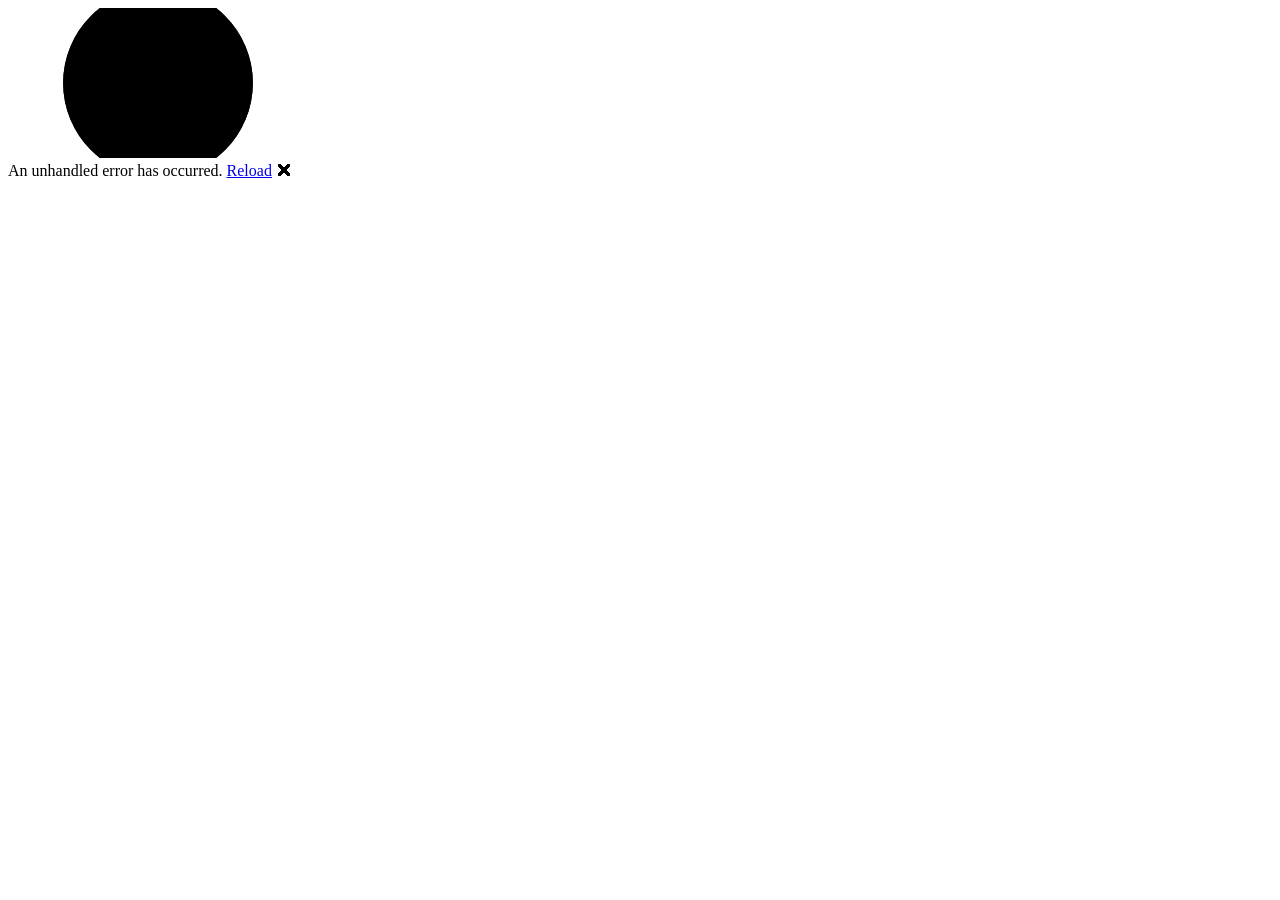
==== src/CrystalFinance.Ui/wwwroot/index.html @ 4ffaea55 "Adds project CrystalFinance.Ui with Oauth to .sln file." ====
<!DOCTYPE html>
<html lang="en">

<head>
    <meta charset="utf-8" />
    <meta name="viewport" content="width=device-width, initial-scale=1.0" />
    <title>CrystalFinance.Ui</title>
    <base href="/" />
    <link rel="preload" id="webassembly" />
    <link rel="stylesheet" href="lib/bootstrap/dist/css/bootstrap.min.css" />
    <link rel="stylesheet" href="css/app.css" />
    <link rel="icon" type="image/png" href="favicon.png" />
    <link href="CrystalFinance.Ui.styles.css" rel="stylesheet" />
    <link href="manifest.webmanifest" rel="manifest" />
    <link rel="apple-touch-icon" sizes="512x512" href="icon-512.png" />
    <link rel="apple-touch-icon" sizes="192x192" href="icon-192.png" />
    <script type="importmap"></script>
</head>

<body>
    <div id="app">
        <svg class="loading-progress">
            <circle r="40%" cx="50%" cy="50%" />
            <circle r="40%" cx="50%" cy="50%" />
        </svg>
        <div class="loading-progress-text"></div>
    </div>

    <div id="blazor-error-ui">
        An unhandled error has occurred.
        <a href="." class="reload">Reload</a>
        <span class="dismiss">🗙</span>
    </div>
    <script src="_content/Microsoft.Authentication.WebAssembly.Msal/AuthenticationService.js"></script>
    <script src="_framework/blazor.webassembly#[.{fingerprint}].js"></script>
    <script>navigator.serviceWorker.register('service-worker.js', { updateViaCache: 'none' });</script>
</body>

</html>
---- src/CrystalFinance.Ui/wwwroot/css/app.css ----
html, body {
    font-family: 'Helvetica Neue', Helvetica, Arial, sans-serif;
}

h1:focus {
    outline: none;
}

a, .btn-link {
    color: #0071c1;
}

.btn-primary {
    color: #fff;
    background-color: #1b6ec2;
    border-color: #1861ac;
}

.btn:focus, .btn:active:focus, .btn-link.nav-link:focus, .form-control:focus, .form-check-input:focus {
  box-shadow: 0 0 0 0.1rem white, 0 0 0 0.25rem #258cfb;
}

.content {
    padding-top: 1.1rem;
}

.valid.modified:not([type=checkbox]) {
    outline: 1px solid #26b050;
}

.invalid {
    outline: 1px solid red;
}

.validation-message {
    color: red;
}

#blazor-error-ui {
    color-scheme: light only;
    background: lightyellow;
    bottom: 0;
    box-shadow: 0 -1px 2px rgba(0, 0, 0, 0.2);
    box-sizing: border-box;
    display: none;
    left: 0;
    padding: 0.6rem 1.25rem 0.7rem 1.25rem;
    position: fixed;
    width: 100%;
    z-index: 1000;
}

    #blazor-error-ui .dismiss {
        cursor: pointer;
        position: absolute;
        right: 0.75rem;
        top: 0.5rem;
    }

.blazor-error-boundary {
    background: url([data-uri]) no-repeat 1rem/1.8rem, #b32121;
    padding: 1rem 1rem 1rem 3.7rem;
    color: white;
}

    .blazor-error-boundary::after {
        content: "An error has occurred."
    }

.loading-progress {
    position: absolute;
    display: block;
    width: 8rem;
    height: 8rem;
    inset: 20vh 0 auto 0;
    margin: 0 auto 0 auto;
}

    .loading-progress circle {
        fill: none;
        stroke: #e0e0e0;
        stroke-width: 0.6rem;
        transform-origin: 50% 50%;
        transform: rotate(-90deg);
    }

        .loading-progress circle:last-child {
            stroke: #1b6ec2;
            stroke-dasharray: calc(3.141 * var(--blazor-load-percentage, 0%) * 0.8), 500%;
            transition: stroke-dasharray 0.05s ease-in-out;
        }

.loading-progress-text {
    position: absolute;
    text-align: center;
    font-weight: bold;
    inset: calc(20vh + 3.25rem) 0 auto 0.2rem;
}

    .loading-progress-text:after {
        content: var(--blazor-load-percentage-text, "Loading");
    }

code {
    color: #c02d76;
}

.form-floating > .form-control-plaintext::placeholder, .form-floating > .form-control::placeholder {
    color: var(--bs-secondary-color);
    text-align: end;
}

.form-floating > .form-control-plaintext:focus::placeholder, .form-floating > .form-control:focus::placeholder {
    text-align: start;
}
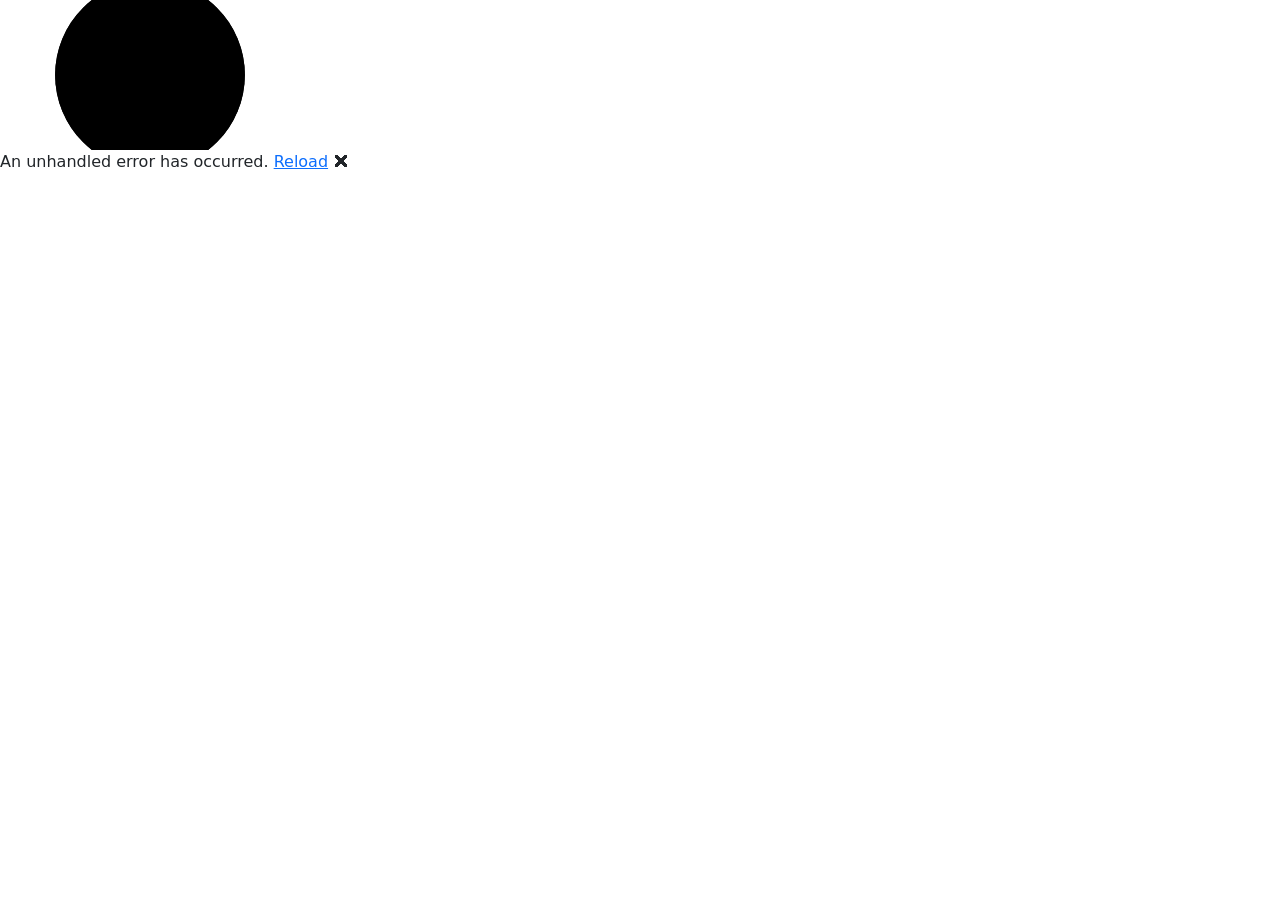
==== commit e85fa54b: "Removes MudBlazor library. Setup bootstrap5 for manual custom component creation." ====
--- a/src/CrystalFinance.Ui/wwwroot/index.html
+++ b/src/CrystalFinance.Ui/wwwroot/index.html
@@ -4,12 +4,13 @@
 <head>
     <meta charset="utf-8" />
     <meta name="viewport" content="width=device-width, initial-scale=1.0" />
-    <title>CrystalFinance.Ui</title>
+    <title>Crystal Finance</title>
     <base href="/" />
     <link rel="preload" id="webassembly" />
-    <link rel="stylesheet" href="lib/bootstrap/dist/css/bootstrap.min.css" />
+    <link href="https://cdn.jsdelivr.net/npm/bootstrap@5.3.8/dist/css/bootstrap.min.css" rel="stylesheet" integrity="sha384-sRIl4kxILFvY47J16cr9ZwB07vP4J8+LH7qKQnuqkuIAvNWLzeN8tE5YBujZqJLB" crossorigin="anonymous">
     <link rel="stylesheet" href="css/app.css" />
-    <link rel="icon" type="image/png" href="favicon.png" />
+    <link href="https://fonts.googleapis.com/css?family=Roboto:300,400,500,700&display=swap" rel="stylesheet" />
+    <link rel="icon" type="image/png" href="favicon.ico" />
     <link href="CrystalFinance.Ui.styles.css" rel="stylesheet" />
     <link href="manifest.webmanifest" rel="manifest" />
     <link rel="apple-touch-icon" sizes="512x512" href="icon-512.png" />
@@ -34,6 +35,7 @@
     <script src="_content/Microsoft.Authentication.WebAssembly.Msal/AuthenticationService.js"></script>
     <script src="_framework/blazor.webassembly#[.{fingerprint}].js"></script>
     <script>navigator.serviceWorker.register('service-worker.js', { updateViaCache: 'none' });</script>
+    <script src="https://cdn.jsdelivr.net/npm/bootstrap@5.3.8/dist/js/bootstrap.bundle.min.js" integrity="sha384-FKyoEForCGlyvwx9Hj09JcYn3nv7wiPVlz7YYwJrWVcXK/BmnVDxM+D2scQbITxI" crossorigin="anonymous"></script>
 </body>
 
 </html>
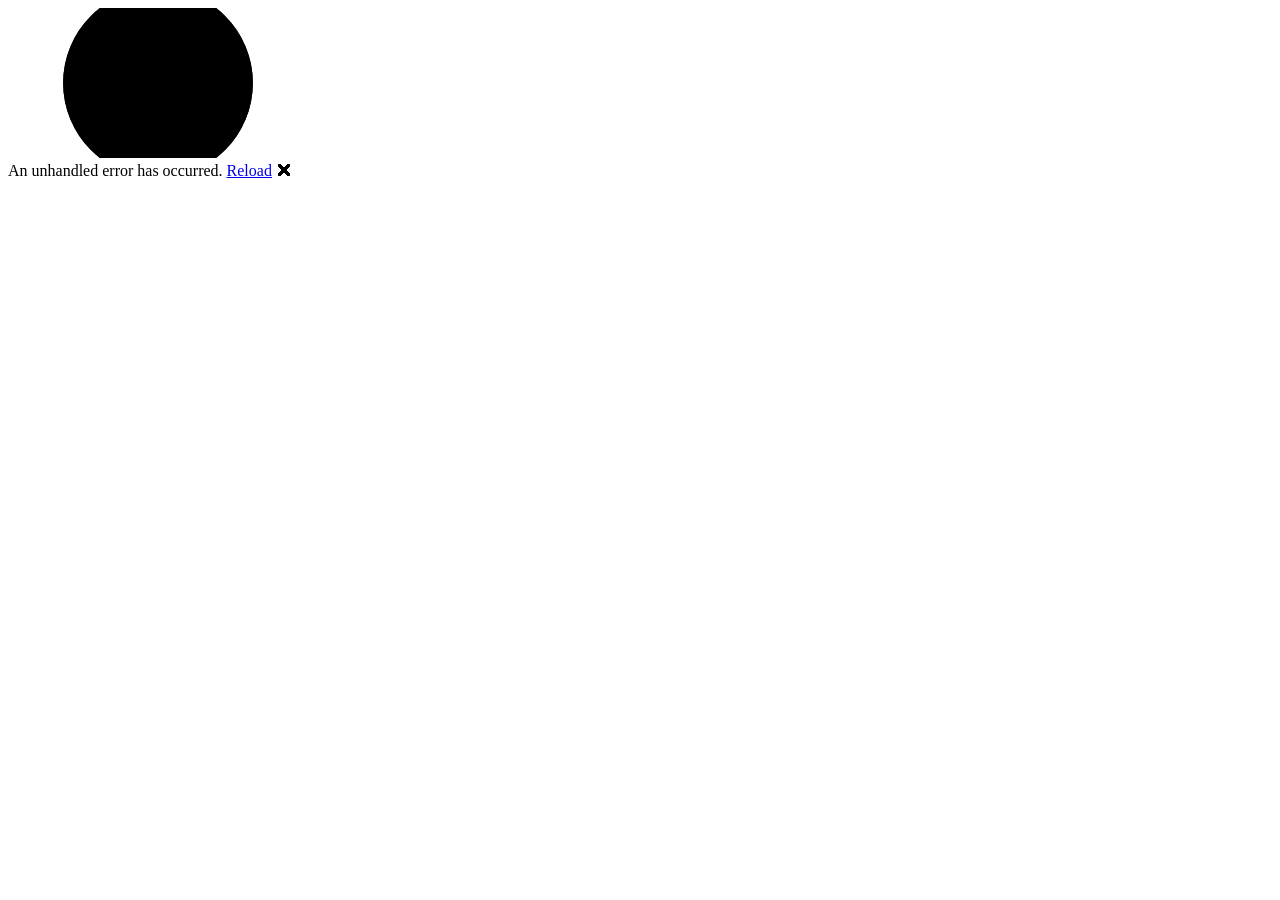
==== commit 7f3ea198: "Revert "Removes MudBlazor library. Setup bootstrap5 for manual custom component creation." This reve" ====
--- a/src/CrystalFinance.Ui/wwwroot/index.html
+++ b/src/CrystalFinance.Ui/wwwroot/index.html
@@ -7,9 +7,12 @@
     <title>Crystal Finance</title>
     <base href="/" />
     <link rel="preload" id="webassembly" />
-    <link href="https://cdn.jsdelivr.net/npm/bootstrap@5.3.8/dist/css/bootstrap.min.css" rel="stylesheet" integrity="sha384-sRIl4kxILFvY47J16cr9ZwB07vP4J8+LH7qKQnuqkuIAvNWLzeN8tE5YBujZqJLB" crossorigin="anonymous">
+    <link rel="stylesheet" href="lib/bootstrap/dist/css/bootstrap.min.css" />
     <link rel="stylesheet" href="css/app.css" />
     <link href="https://fonts.googleapis.com/css?family=Roboto:300,400,500,700&display=swap" rel="stylesheet" />
+    <!-- Important: Increment the version parameter whenever you update MudBlazor to prevent caching issues -->
+    <link href="_content/MudBlazor/MudBlazor.min.css?v=1" rel="stylesheet" />
+
     <link rel="icon" type="image/png" href="favicon.ico" />
     <link href="CrystalFinance.Ui.styles.css" rel="stylesheet" />
     <link href="manifest.webmanifest" rel="manifest" />
@@ -35,7 +38,7 @@
     <script src="_content/Microsoft.Authentication.WebAssembly.Msal/AuthenticationService.js"></script>
     <script src="_framework/blazor.webassembly#[.{fingerprint}].js"></script>
     <script>navigator.serviceWorker.register('service-worker.js', { updateViaCache: 'none' });</script>
-    <script src="https://cdn.jsdelivr.net/npm/bootstrap@5.3.8/dist/js/bootstrap.bundle.min.js" integrity="sha384-FKyoEForCGlyvwx9Hj09JcYn3nv7wiPVlz7YYwJrWVcXK/BmnVDxM+D2scQbITxI" crossorigin="anonymous"></script>
+    <script src="_content/MudBlazor/MudBlazor.min.js?v=1"></script>
 </body>
 
 </html>
